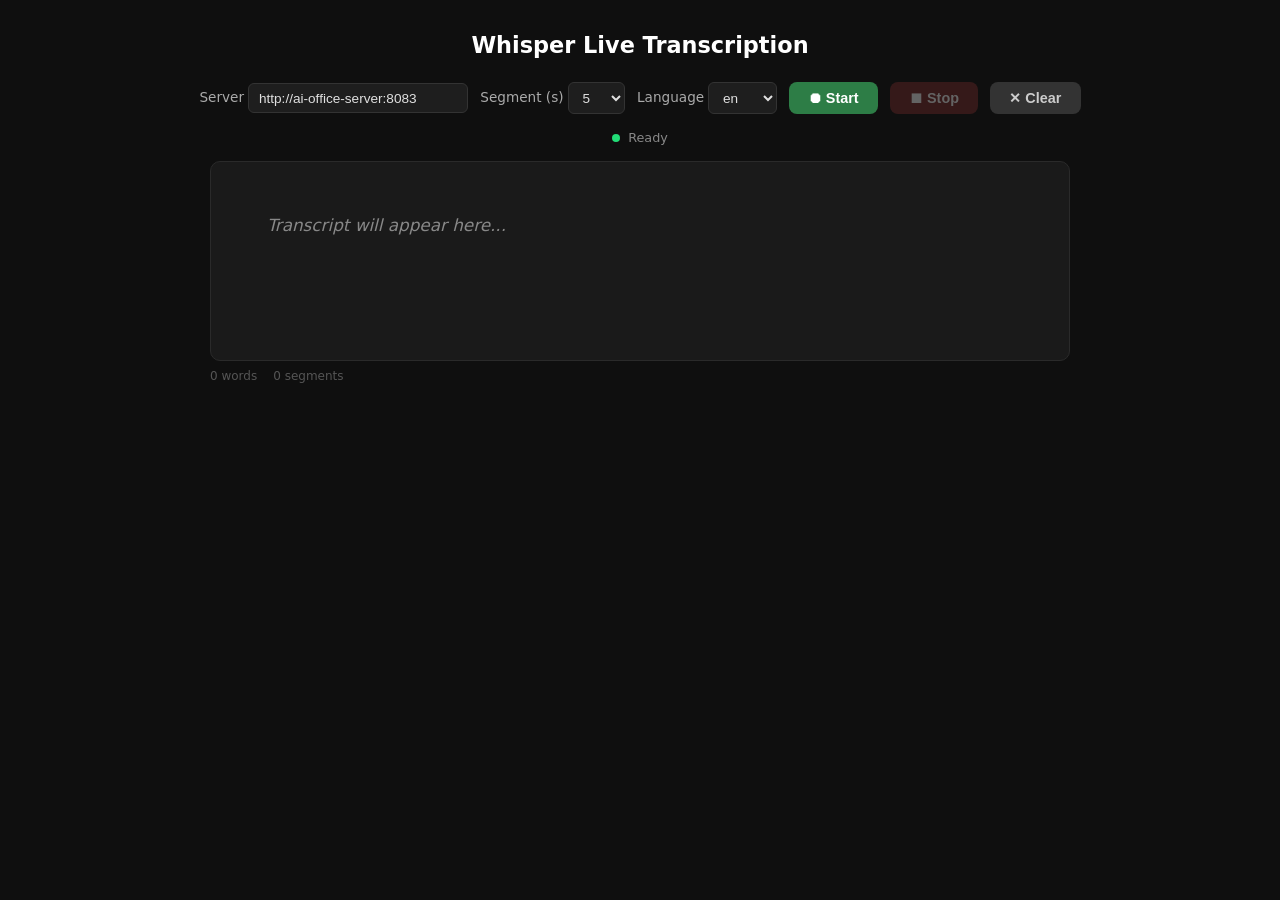
==== ai-office-server/whisper-demo.html @ 9bd34146 "cors reverse proxy" ====
<!doctype html>
<html lang="en">
  <head>
    <meta charset="UTF-8" />
    <title>Whisper Live Transcription</title>
    <style>
      * {
        box-sizing: border-box;
        margin: 0;
        padding: 0;
      }
      body {
        font-family: system-ui, sans-serif;
        background: #0f0f0f;
        color: #e0e0e0;
        min-height: 100vh;
        display: flex;
        flex-direction: column;
        align-items: center;
        padding: 2rem;
      }
      h1 {
        font-size: 1.4rem;
        font-weight: 600;
        margin-bottom: 1.5rem;
        color: #fff;
      }
      .controls {
        display: flex;
        gap: 0.75rem;
        align-items: center;
        margin-bottom: 1rem;
        flex-wrap: wrap;
        justify-content: center;
      }
      .controls label {
        font-size: 0.85rem;
        color: #aaa;
      }
      .controls input[type="text"] {
        background: #1e1e1e;
        border: 1px solid #333;
        color: #e0e0e0;
        padding: 0.4rem 0.6rem;
        border-radius: 6px;
        font-size: 0.85rem;
        width: 220px;
      }
      .controls select {
        background: #1e1e1e;
        border: 1px solid #333;
        color: #e0e0e0;
        padding: 0.4rem 0.6rem;
        border-radius: 6px;
        font-size: 0.85rem;
      }
      button {
        padding: 0.5rem 1.2rem;
        border: none;
        border-radius: 8px;
        font-size: 0.9rem;
        font-weight: 600;
        cursor: pointer;
        transition: opacity 0.15s;
      }
      button:disabled {
        opacity: 0.35;
        cursor: not-allowed;
      }
      #startBtn {
        background: #2d7d46;
        color: #fff;
      }
      #stopBtn {
        background: #7d2d2d;
        color: #fff;
      }
      #clearBtn {
        background: #333;
        color: #ccc;
      }
      .status {
        font-size: 0.8rem;
        color: #888;
        margin-bottom: 1rem;
        min-height: 1.2em;
        display: flex;
        align-items: center;
        gap: 0.5rem;
      }
      .dot {
        width: 8px;
        height: 8px;
        border-radius: 50%;
        background: #555;
        flex-shrink: 0;
      }
      .dot.recording {
        background: #e05;
        animation: pulse 1s infinite;
      }
      .dot.sending {
        background: #fa0;
      }
      .dot.idle {
        background: #2d7;
      }
      @keyframes pulse {
        0%,
        100% {
          opacity: 1;
        }
        50% {
          opacity: 0.3;
        }
      }
      #transcript {
        background: #1a1a1a;
        border: 1px solid #2a2a2a;
        border-radius: 10px;
        padding: 1.25rem 1.5rem;
        width: 100%;
        max-width: 860px;
        min-height: 200px;
        font-size: 1.05rem;
        line-height: 1.7;
        white-space: pre-wrap;
        word-break: break-word;
        color: #e8e8e8;
      }
      #transcript .pending {
        color: #888;
        font-style: italic;
      }
      .meta {
        font-size: 0.75rem;
        color: #555;
        margin-top: 0.5rem;
        width: 100%;
        max-width: 860px;
        display: flex;
        gap: 1rem;
      }
      .error-box {
        background: #2a1010;
        border: 1px solid #5a2020;
        color: #f88;
        border-radius: 8px;
        padding: 0.6rem 1rem;
        font-size: 0.85rem;
        width: 100%;
        max-width: 860px;
        margin-bottom: 0.75rem;
        display: none;
      }
    </style>
  </head>
  <body>
    <h1>Whisper Live Transcription</h1>

    <div class="controls">
      <label
        >Server
        <input
          type="text"
          id="serverUrl"
          value="http://ai-office-server:8083"
        />
      </label>

      <label
        >Segment (s)
        <select id="segmentDuration">
          <option value="3000">3</option>
          <option value="5000" selected>5</option>
          <option value="8000">8</option>
          <option value="10000">10</option>
        </select>
      </label>

      <label
        >Language
        <select id="language">
          <option value="auto">auto</option>
          <option value="en" selected>en</option>
          <option value="de">de</option>
          <option value="fr">fr</option>
          <option value="es">es</option>
          <option value="ja">ja</option>
          <option value="zh">zh</option>
        </select>
      </label>

      <button id="startBtn">⏺ Start</button>
      <button id="stopBtn" disabled>⏹ Stop</button>
      <button id="clearBtn">✕ Clear</button>
    </div>

    <div class="status">
      <span class="dot idle" id="dot"></span>
      <span id="statusText">Ready</span>
    </div>

    <div class="error-box" id="errorBox"></div>

    <div id="transcript">
      <span class="pending">Transcript will appear here...</span>
    </div>

    <div class="meta">
      <span id="wordCount">0 words</span>
      <span id="segmentCount">0 segments</span>
      <span id="lastLatency"></span>
    </div>

    <script>
      const startBtn = document.getElementById("startBtn");
      const stopBtn = document.getElementById("stopBtn");
      const clearBtn = document.getElementById("clearBtn");
      const transcriptEl = document.getElementById("transcript");
      const statusText = document.getElementById("statusText");
      const dot = document.getElementById("dot");
      const errorBox = document.getElementById("errorBox");
      const wordCountEl = document.getElementById("wordCount");
      const segmentCountEl = document.getElementById("segmentCount");
      const lastLatencyEl = document.getElementById("lastLatency");

      let mediaStream = null;
      let recorder = null;
      let chunks = [];
      let confirmedText = ""; // stable, displayed text
      let isRecording = false;
      let segmentIndex = 0;
      let segmentTimer = null;

      // How many words to feed back as prompt to Whisper to maintain word continuity
      const PROMPT_WORDS = 20;

      function setStatus(msg, state) {
        statusText.textContent = msg;
        dot.className = "dot " + (state || "idle");
      }

      function showError(msg) {
        errorBox.textContent = msg;
        errorBox.style.display = "block";
        setTimeout(() => {
          errorBox.style.display = "none";
        }, 6000);
      }

      function renderTranscript(pendingText) {
        transcriptEl.innerHTML = "";
        if (!confirmedText && !pendingText) {
          transcriptEl.innerHTML =
            '<span class="pending">Transcript will appear here...</span>';
          return;
        }
        if (confirmedText) {
          transcriptEl.appendChild(document.createTextNode(confirmedText));
        }
        if (pendingText) {
          const span = document.createElement("span");
          span.className = "pending";
          span.textContent = (confirmedText ? " " : "") + pendingText;
          transcriptEl.appendChild(span);
        }
      }

      function updateMeta() {
        const words = confirmedText.trim().split(/\s+/).filter(Boolean).length;
        wordCountEl.textContent = `${words} words`;
      }

      // Build the whisper context prompt from the last N words of confirmed text
      function buildPrompt() {
        const words = confirmedText.trim().split(/\s+/).filter(Boolean);
        return words.slice(-PROMPT_WORDS).join(" ");
      }

      // Strip any leading words that duplicate the tail of confirmedText
      // (whisper sometimes echoes back part of the prompt at the start)
      function deduplicateLeading(newText) {
        newText = newText.trim();
        if (!confirmedText || !newText) return newText;

        const prevWords = confirmedText.trim().split(/\s+/).filter(Boolean);
        const newWords = newText.split(/\s+/).filter(Boolean);

        // Try increasingly long suffix overlaps (up to 8 words)
        for (
          let overlap = Math.min(8, prevWords.length, newWords.length);
          overlap >= 2;
          overlap--
        ) {
          const prevTail = prevWords.slice(-overlap).join(" ").toLowerCase();
          const newHead = newWords.slice(0, overlap).join(" ").toLowerCase();
          if (prevTail === newHead) {
            return newWords.slice(overlap).join(" ");
          }
        }
        return newText;
      }

      async function sendSegment(blob) {
        const server = document
          .getElementById("serverUrl")
          .value.replace(/\/$/, "");
        const language = document.getElementById("language").value;
        const t0 = Date.now();

        const formData = new FormData();
        formData.append("file", blob, "audio.webm");
        formData.append("response_format", "json");
        formData.append("language", language === "auto" ? "" : language);

        const prompt = buildPrompt();
        if (prompt) formData.append("prompt", prompt);

        setStatus("Transcribing segment " + segmentIndex + "…", "sending");

        try {
          const res = await fetch(`${server}/inference`, {
            method: "POST",
            body: formData,
          });
          if (!res.ok)
            throw new Error(`HTTP ${res.status}: ${await res.text()}`);

          const data = await res.json();
          const elapsed = Date.now() - t0;
          lastLatencyEl.textContent = `last: ${elapsed}ms`;
          segmentCountEl.textContent = `${segmentIndex} segments`;

          let text = (data.text || "").trim();
          if (text) {
            text = deduplicateLeading(text);
            if (text) {
              confirmedText = confirmedText ? confirmedText + " " + text : text;
            }
          }
          renderTranscript("");
          updateMeta();
        } catch (err) {
          showError("Error: " + err.message);
        }

        if (isRecording) setStatus("Recording…", "recording");
      }

      function startSegment() {
        if (!isRecording) return;

        chunks = [];
        const mimeType = getSupportedMimeType();
        recorder = new MediaRecorder(
          mediaStream,
          mimeType ? { mimeType } : undefined,
        );

        recorder.ondataavailable = (e) => {
          if (e.data && e.data.size > 0) chunks.push(e.data);
        };

        recorder.onstop = async () => {
          segmentIndex++;
          const blob = new Blob(chunks, {
            type: recorder.mimeType || "audio/webm",
          });
          // Only bother sending if there's meaningful audio (>5KB)
          if (blob.size > 5000) {
            await sendSegment(blob);
          }
          if (isRecording) startSegment();
        };

        recorder.start(100);

        const duration = parseInt(
          document.getElementById("segmentDuration").value,
          10,
        );
        segmentTimer = setTimeout(() => {
          if (recorder && recorder.state === "recording") recorder.stop();
        }, duration);
      }

      function getSupportedMimeType() {
        const types = [
          "audio/webm;codecs=opus",
          "audio/webm",
          "audio/ogg;codecs=opus",
          "audio/ogg",
        ];
        return types.find((t) => MediaRecorder.isTypeSupported(t)) || "";
      }

      startBtn.addEventListener("click", async () => {
        errorBox.style.display = "none";
        try {
          mediaStream = await navigator.mediaDevices.getUserMedia({
            audio: true,
            video: false,
          });
        } catch (err) {
          showError("Microphone access denied: " + err.message);
          return;
        }

        isRecording = true;
        segmentIndex = 0;
        startBtn.disabled = true;
        stopBtn.disabled = false;
        setStatus("Recording…", "recording");
        startSegment();
      });

      stopBtn.addEventListener("click", () => {
        isRecording = false;
        clearTimeout(segmentTimer);
        if (recorder && recorder.state === "recording") recorder.stop();
        if (mediaStream) mediaStream.getTracks().forEach((t) => t.stop());
        startBtn.disabled = false;
        stopBtn.disabled = true;
        setStatus("Stopped", "idle");
      });

      clearBtn.addEventListener("click", () => {
        confirmedText = "";
        segmentIndex = 0;
        renderTranscript("");
        updateMeta();
        segmentCountEl.textContent = "0 segments";
        lastLatencyEl.textContent = "";
      });
    </script>
  </body>
</html>
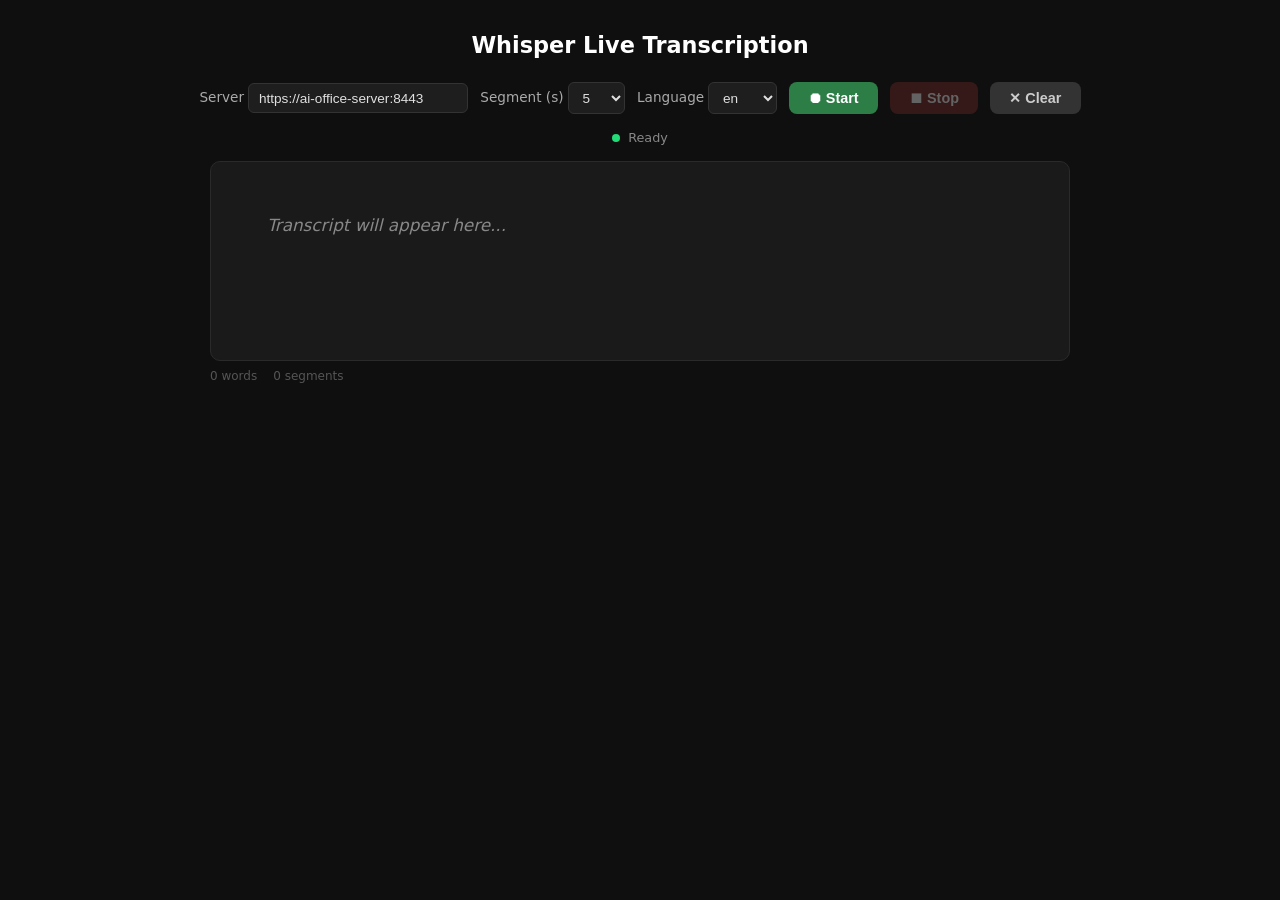
==== commit 0de112d4: "swag" ====
--- a/ai-office-server/whisper-demo.html
+++ b/ai-office-server/whisper-demo.html
@@ -164,7 +164,7 @@
         <input
           type="text"
           id="serverUrl"
-          value="http://ai-office-server:8083"
+          value="https://ai-office-server:8443"
         />
       </label>
 
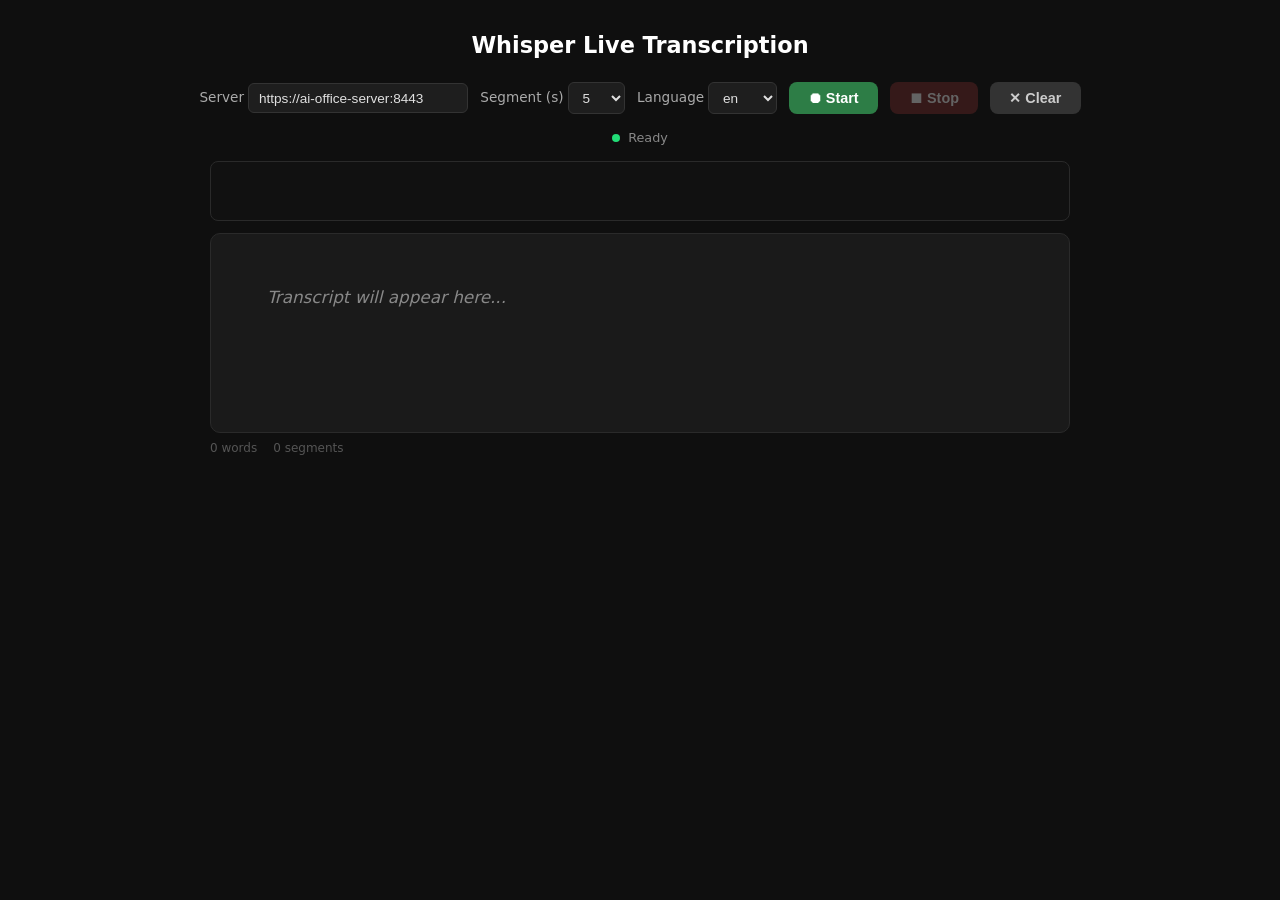
==== commit 65e5fc1e: "vizualizer" ====
--- a/ai-office-server/whisper-demo.html
+++ b/ai-office-server/whisper-demo.html
@@ -153,6 +153,16 @@
         margin-bottom: 0.75rem;
         display: none;
       }
+      #volumeCanvas {
+        width: 100%;
+        max-width: 860px;
+        height: 60px;
+        background: #111;
+        border: 1px solid #2a2a2a;
+        border-radius: 8px;
+        margin-bottom: 0.75rem;
+        display: block;
+      }
     </style>
   </head>
   <body>
@@ -203,6 +213,8 @@
 
     <div class="error-box" id="errorBox"></div>
 
+    <canvas id="volumeCanvas"></canvas>
+
     <div id="transcript">
       <span class="pending">Transcript will appear here...</span>
     </div>
@@ -233,6 +245,66 @@
       let segmentIndex = 0;
       let segmentTimer = null;
 
+      // Volume visualizer
+      const canvas = document.getElementById("volumeCanvas");
+      const ctx2d = canvas.getContext("2d");
+      const HISTORY_S = 6; // seconds of history to show
+      const SAMPLE_RATE = 30; // samples per second
+      const MAX_BARS = HISTORY_S * SAMPLE_RATE;
+      const volHistory = [];
+      let analyser = null;
+      let vizRaf = null;
+
+      function startViz(stream) {
+        const audioCtx = new AudioContext();
+        const source = audioCtx.createMediaStreamSource(stream);
+        analyser = audioCtx.createAnalyser();
+        analyser.fftSize = 1024;
+        source.connect(analyser);
+        const buf = new Uint8Array(analyser.frequencyBinCount);
+
+        function tick() {
+          vizRaf = requestAnimationFrame(tick);
+          analyser.getByteFrequencyData(buf);
+          const rms =
+            Math.sqrt(buf.reduce((s, v) => s + v * v, 0) / buf.length) / 255;
+          volHistory.push(rms);
+          if (volHistory.length > MAX_BARS) volHistory.shift();
+          drawViz();
+        }
+        tick();
+      }
+
+      function stopViz() {
+        if (vizRaf) {
+          cancelAnimationFrame(vizRaf);
+          vizRaf = null;
+        }
+        drawViz();
+      }
+
+      function drawViz() {
+        const W = canvas.offsetWidth * devicePixelRatio;
+        const H = canvas.offsetHeight * devicePixelRatio;
+        if (canvas.width !== W || canvas.height !== H) {
+          canvas.width = W;
+          canvas.height = H;
+        }
+        ctx2d.clearRect(0, 0, W, H);
+
+        const barW = W / MAX_BARS;
+        for (let i = 0; i < volHistory.length; i++) {
+          const v = volHistory[i];
+          const barH = v * H;
+          // colour: green → yellow → red based on level
+          const hue = 120 - v * 120;
+          ctx2d.fillStyle = `hsl(${hue},80%,45%)`;
+          ctx2d.fillRect(i * barW, H - barH, Math.max(1, barW - 1), barH);
+        }
+      }
+
+      drawViz();
+
       // How many words to feed back as prompt to Whisper to maintain word continuity
       const PROMPT_WORDS = 20;
 
@@ -412,6 +484,7 @@
         startBtn.disabled = true;
         stopBtn.disabled = false;
         setStatus("Recording…", "recording");
+        startViz(mediaStream);
         startSegment();
       });
 
@@ -420,6 +493,7 @@
         clearTimeout(segmentTimer);
         if (recorder && recorder.state === "recording") recorder.stop();
         if (mediaStream) mediaStream.getTracks().forEach((t) => t.stop());
+        stopViz();
         startBtn.disabled = false;
         stopBtn.disabled = true;
         setStatus("Stopped", "idle");
